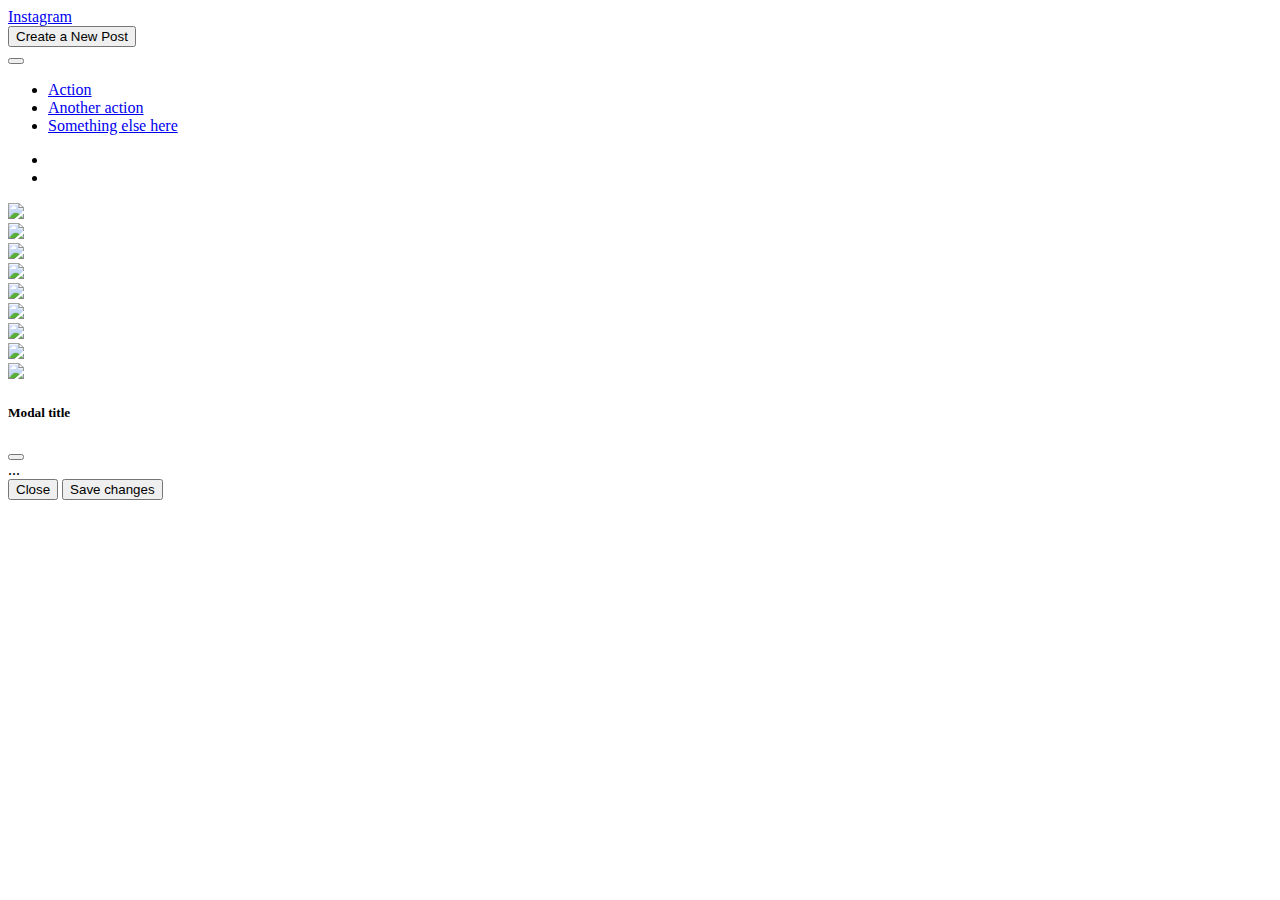
==== index.html @ d963fac0 "instagram bootstrap" ====
<!doctype html>
<html lang="en">

<head>
  <!-- Required meta tags -->
  <meta charset="utf-8">
  <meta name="viewport" content="width=device-width, initial-scale=1, shrink-to-fit=no">

  <!-- Bootstrap CSS -->
  <link rel="stylesheet" href="https://cdnjs.cloudflare.com/ajax/libs/font-awesome/6.1.2/css/all.min.css"
    integrity="sha512-1sCRPdkRXhBV2PBLUdRb4tMg1w2YPf37qatUFeS7zlBy7jJI8Lf4VHwWfZZfpXtYSLy85pkm9GaYVYMfw5BC1A=="
    crossorigin="anonymous" referrerpolicy="no-referrer" />
  <link href="https://cdn.jsdelivr.net/npm/bootstrap@5.2.0/dist/css/bootstrap.min.css" rel="stylesheet"
    integrity="sha384-gH2yIJqKdNHPEq0n4Mqa/HGKIhSkIHeL5AyhkYV8i59U5AR6csBvApHHNl/vI1Bx" crossorigin="anonymous">
</head>
<link rel="stylesheet" href="styles.css">

<title>Hello, world!</title>
</head>

<body>
  <!-- barra de navegacion -->
  <nav class="navbar bg-light sticky-top">
    <div class="container justify-content-between">
      <div class="col">
        <a class="navbar-brand fst-italic" href="#">
          <i class="fa-brands fa-instagram"></i>
          Instagram
        </a>
      </div>
      <div class="col-auto d-flex">
        <!-- boton modal -->
        <button type="button" class="btn bg-success text-light" data-bs-toggle="modal" data-bs-target="#exampleModal">
          Create a New Post
        </button>
        <!-- boton gear -->
        <div class="dropdown">
          <button class="btn btn-secondary dropdown-toggle" type="button" data-bs-toggle="dropdown"
            aria-expanded="false">
            <i class="fa-solid fa-gear"></i>
          </button>
          <ul class="dropdown-menu">
            <li><a class="dropdown-item" href="#">Action</a></li>
            <li><a class="dropdown-item" href="#">Another action</a></li>
            <li><a class="dropdown-item" href="#">Something else here</a></li>
          </ul>
        </div>
      </div>
    </div>
  </nav>
  <!-- barra de vista -->
  <div class="row py-2">
    <ul class="nav nav-pills justify-content-center">
      <li class="nav-item-auto bg-secondary:hover">
        <a class="btn btn-white" aria-current="page" href="#"><i class="fa-solid fa-grip"></i></a>
      </li>
      <li class="nav-item.auto">
        <a class="btn btn-white" href="index2.html"><i class="fa-solid fa-stop"></i></a>
      </li>
    </ul>
  </div>
  <!-- imagenes -->
  <div class="container">
    <div class="row">

      <div class="col-4 g-0"><img src="https://picsum.photos/id/1015/400/200" class="img-responsive" width="100%"></div>
      <div class="col-4 g-0"><img src="https://picsum.photos/id/10/400/200" class="img-responsive" width="100%"></div>
      <div class="col-4 g-0"><img src="https://picsum.photos/id/100/400/200" class="img-responsive" width="100%"></div>
      <div class="col-4 g-0"><img src="https://picsum.photos/id/1000/400/200" class="img-responsive" width="100%"></div>
      <div class="col-4 g-0"><img src="https://picsum.photos/id/1002/400/200" class="img-responsive" width="100%"></div>
      <div class="col-4 g-0"><img src="https://picsum.photos/id/106/400/200" class="img-responsive" width="100%"></div>
      <div class="col-4 g-0"><img src="https://picsum.photos/id/1004/400/200" class="img-responsive" width="100%"></div>
      <div class="col-4 g-0"><img src="https://picsum.photos/id/1006/400/200" class="img-responsive" width="100%"></div>
      <div class="col-4 g-0"><img src="https://picsum.photos/id/1040/400/200" class="img-responsive" width="100%"></div>
    </div>
  </div>
  <!-- modal -->
  <div class="modal fade" id="exampleModal" tabindex="-1" aria-labelledby="exampleModalLabel" aria-hidden="true">
    <div class="modal-dialog">
      <div class="modal-content">
        <div class="modal-header">
          <h5 class="modal-title" id="exampleModalLabel">Modal title</h5>
          <button type="button" class="btn-close" data-bs-dismiss="modal" aria-label="Close"></button>
        </div>
        <div class="modal-body">
          ...
        </div>
        <div class="modal-footer">
          <button type="button" class="btn btn-secondary" data-bs-dismiss="modal">Close</button>
          <button type="button" class="btn btn-primary">Save changes</button>
        </div>
      </div>
    </div>
  </div>
  <!-- Optional JavaScript -->
  <!-- jQuery first, then Popper.js, then Bootstrap JS -->
  <script src="https://cdn.jsdelivr.net/npm/bootstrap@5.2.0/dist/js/bootstrap.bundle.min.js"
    integrity="sha384-A3rJD856KowSb7dwlZdYEkO39Gagi7vIsF0jrRAoQmDKKtQBHUuLZ9AsSv4jD4Xa"
    crossorigin="anonymous"></script>
</body>

</html>
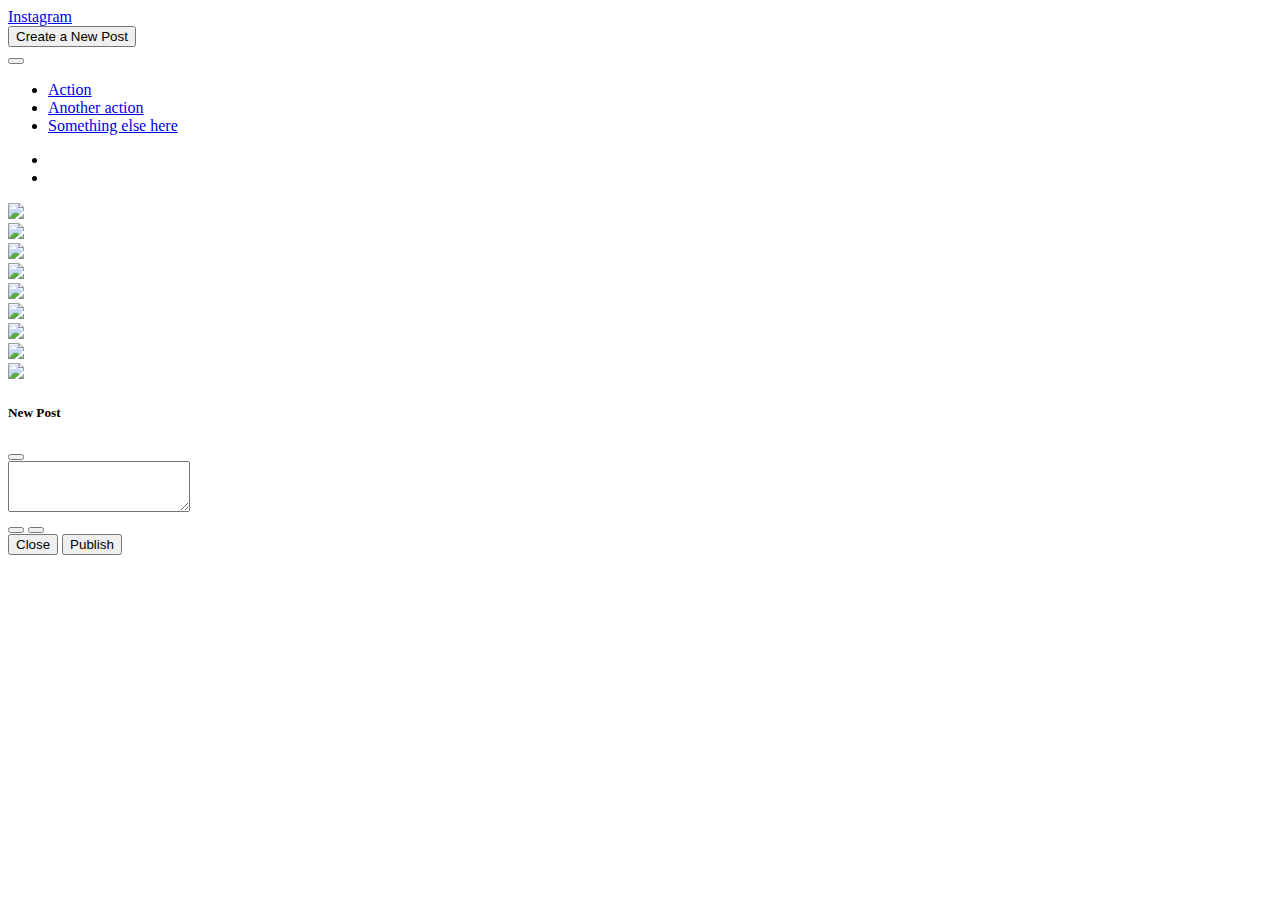
==== commit ff09a625: "fix: code fixed" ====
--- a/index.html
+++ b/index.html
@@ -13,7 +13,7 @@
   <link href="https://cdn.jsdelivr.net/npm/bootstrap@5.2.0/dist/css/bootstrap.min.css" rel="stylesheet"
     integrity="sha384-gH2yIJqKdNHPEq0n4Mqa/HGKIhSkIHeL5AyhkYV8i59U5AR6csBvApHHNl/vI1Bx" crossorigin="anonymous">
 </head>
-<link rel="stylesheet" href="styles.css">
+<link rel="stylesheet" href="style.css">
 
 <title>Hello, world!</title>
 </head>
@@ -35,7 +35,7 @@
         </button>
         <!-- boton gear -->
         <div class="dropdown">
-          <button class="btn btn-secondary dropdown-toggle" type="button" data-bs-toggle="dropdown"
+          <button class="btn btn-light dropdown-toggle" type="button" data-bs-toggle="dropdown"
             aria-expanded="false">
             <i class="fa-solid fa-gear"></i>
           </button>
@@ -79,15 +79,19 @@
     <div class="modal-dialog">
       <div class="modal-content">
         <div class="modal-header">
-          <h5 class="modal-title" id="exampleModalLabel">Modal title</h5>
+          <h5 class="modal-title" id="exampleModalLabel">New Post</h5>
           <button type="button" class="btn-close" data-bs-dismiss="modal" aria-label="Close"></button>
         </div>
         <div class="modal-body">
-          ...
+          <div class="form-group">
+            <textarea class="form-control" id="exampleFormControlTextarea1" rows="3"></textarea>
+          </div>
+          <button type="button" class="btn btn-light"><i class="fa-solid fa-camera"></i></button> 
+          <button type="button" class="btn btn-light"><i class="fa-solid fa-location-dot"></i></button>
         </div>
         <div class="modal-footer">
           <button type="button" class="btn btn-secondary" data-bs-dismiss="modal">Close</button>
-          <button type="button" class="btn btn-primary">Save changes</button>
+          <button type="button" class="btn btn-success">Publish</button>
         </div>
       </div>
     </div>
